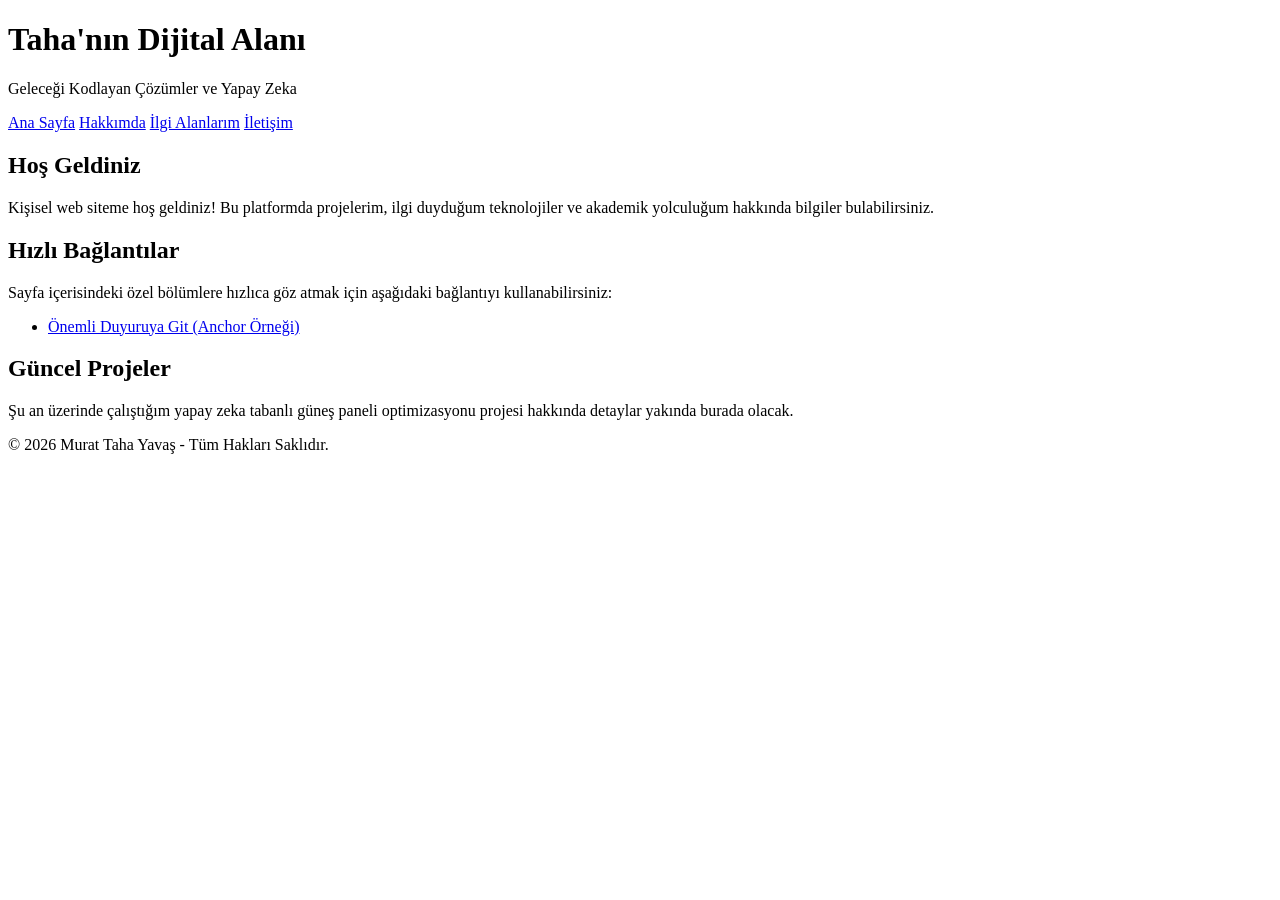
==== index.html @ 7c4dd400 "Update index.html" ====
<!DOCTYPE html>
<html lang="tr">
<head>
    <meta charset="UTF-8">
    <meta name="viewport" content="width=device-width, initial-scale=1.0">
    <title>Ana Sayfa</title>
</head>
<body>

    <header>
        <h1>Taha'nın Dijital Alanı</h1>
        <p>Geleceği Kodlayan Çözümler ve Yapay Zeka</p>
    </header>

    <nav>
        <a href="index.html">Ana Sayfa</a>
        <a href="about.html">Hakkımda</a>
        <a href="hobbies.html">İlgi Alanlarım</a>
        <a href="contact.html">İletişim</a>
    </nav>

    <main>
        <section>
            <h2>Hoş Geldiniz</h2>
            <p>Kişisel web siteme hoş geldiniz! Bu platformda projelerim, ilgi duyduğum teknolojiler ve akademik yolculuğum hakkında bilgiler bulabilirsiniz.</p>
        </section>

        <section>
            <h2>Hızlı Bağlantılar</h2>
            <p>Sayfa içerisindeki özel bölümlere hızlıca göz atmak için aşağıdaki bağlantıyı kullanabilirsiniz:</p>
            <ul>
                <li><a href="#hedef">Önemli Duyuruya Git (Anchor Örneği)</a></li>
            </ul>
        </section>

        <section id="hedef">
            <h2>Güncel Projeler</h2>
            <p>Şu an üzerinde çalıştığım yapay zeka tabanlı güneş paneli optimizasyonu projesi hakkında detaylar yakında burada olacak.</p>
        </section>
    </main>

    <footer>
        <p>&copy; 2026 Murat Taha Yavaş - Tüm Hakları Saklıdır.</p>
    </footer>

</body>
</html>
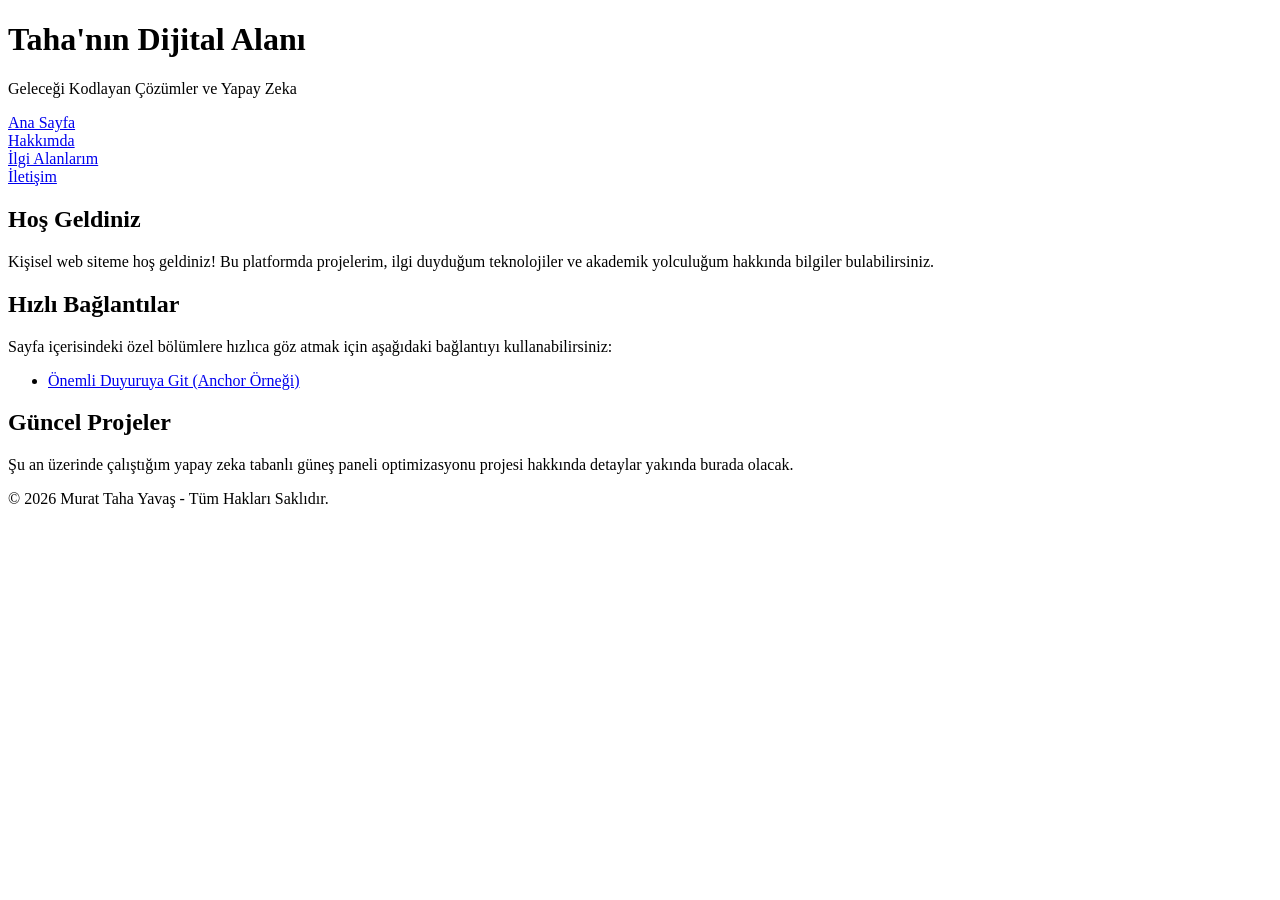
==== commit adf81180: "Update index.html" ====
--- a/index.html
+++ b/index.html
@@ -13,10 +13,10 @@
     </header>
 
     <nav>
-        <a href="index.html">Ana Sayfa</a>
-        <a href="about.html">Hakkımda</a>
-        <a href="hobbies.html">İlgi Alanlarım</a>
-        <a href="contact.html">İletişim</a>
+        <a href="index.html">Ana Sayfa</a><br>
+        <a href="about.html">Hakkımda</a><br>
+        <a href="hobbies.html">İlgi Alanlarım</a><br>
+        <a href="contact.html">İletişim</a><br>
     </nav>
 
     <main>
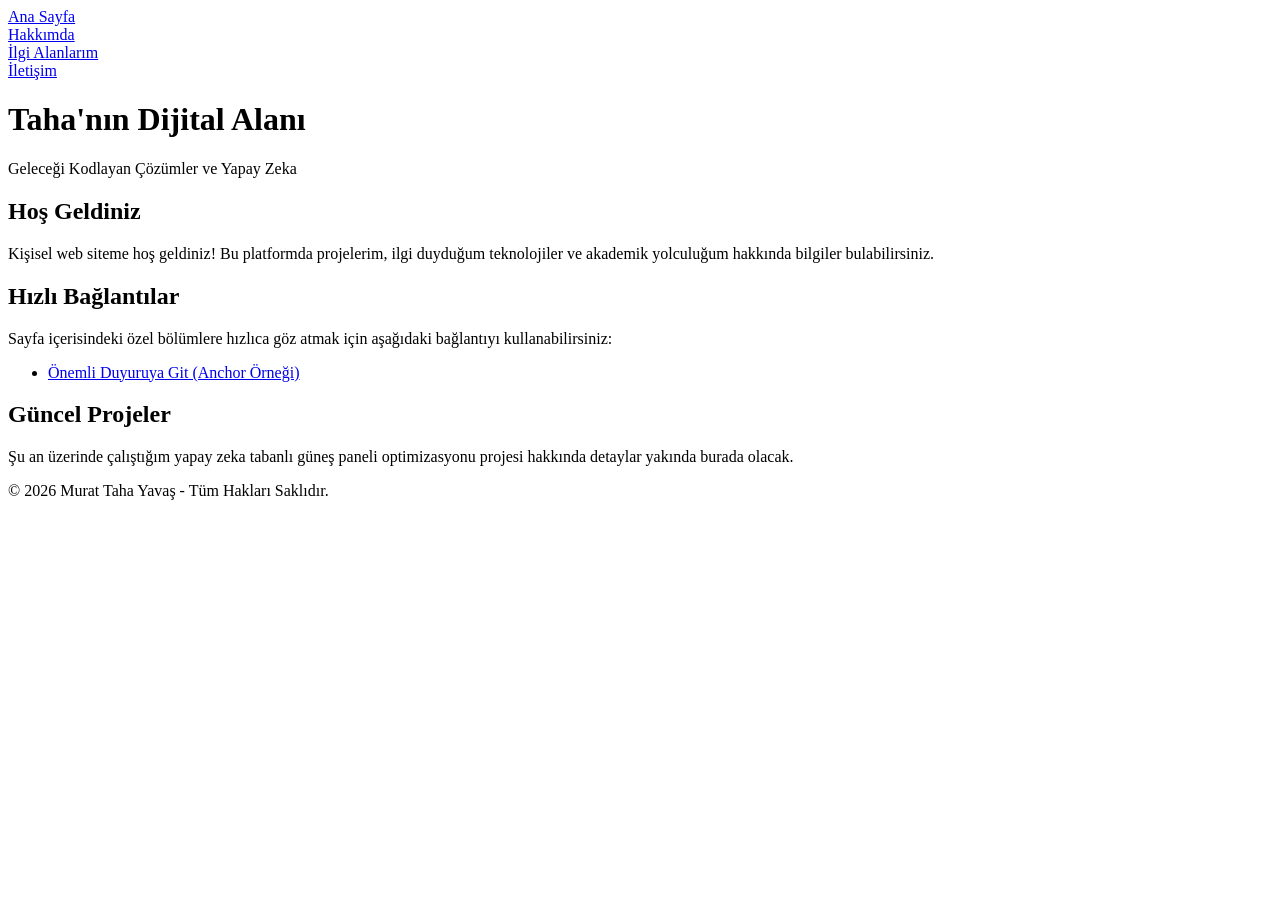
==== commit b015f2de: "Update index.html" ====
--- a/index.html
+++ b/index.html
@@ -7,18 +7,18 @@
 </head>
 <body>
 
+
+
+    <nav>
+        <a href="index.html">Ana Sayfa</a><br>
+        <a href="about.html">Hakkımda</a><br>
+        <a href="interests.html">İlgi Alanlarım</a><br>
+        <a href="contact.html">İletişim</a><br>
+    </nav>
     <header>
         <h1>Taha'nın Dijital Alanı</h1>
         <p>Geleceği Kodlayan Çözümler ve Yapay Zeka</p>
     </header>
-
-    <nav>
-        <a href="index.html">Ana Sayfa</a><br>
-        <a href="about.html">Hakkımda</a><br>
-        <a href="hobbies.html">İlgi Alanlarım</a><br>
-        <a href="contact.html">İletişim</a><br>
-    </nav>
-
     <main>
         <section>
             <h2>Hoş Geldiniz</h2>
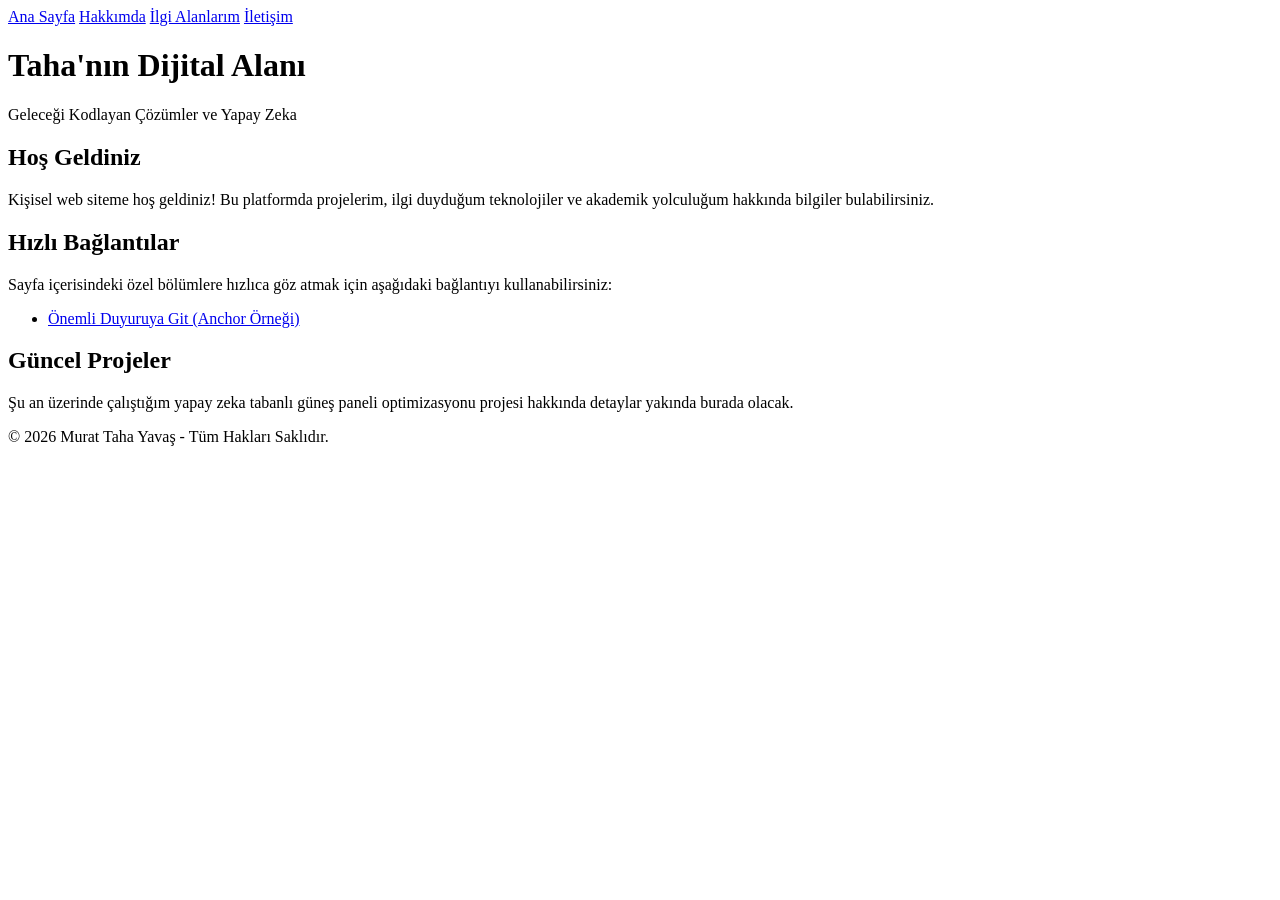
==== commit e05cb4d1: "Update index.html" ====
--- a/index.html
+++ b/index.html
@@ -10,10 +10,10 @@
 
 
     <nav>
-        <a href="index.html">Ana Sayfa</a><br>
-        <a href="about.html">Hakkımda</a><br>
-        <a href="interests.html">İlgi Alanlarım</a><br>
-        <a href="contact.html">İletişim</a><br>
+        <a href="index.html">Ana Sayfa</a>
+        <a href="about.html">Hakkımda</a>
+        <a href="interests.html">İlgi Alanlarım</a>
+        <a href="contact.html">İletişim</a>
     </nav>
     <header>
         <h1>Taha'nın Dijital Alanı</h1>
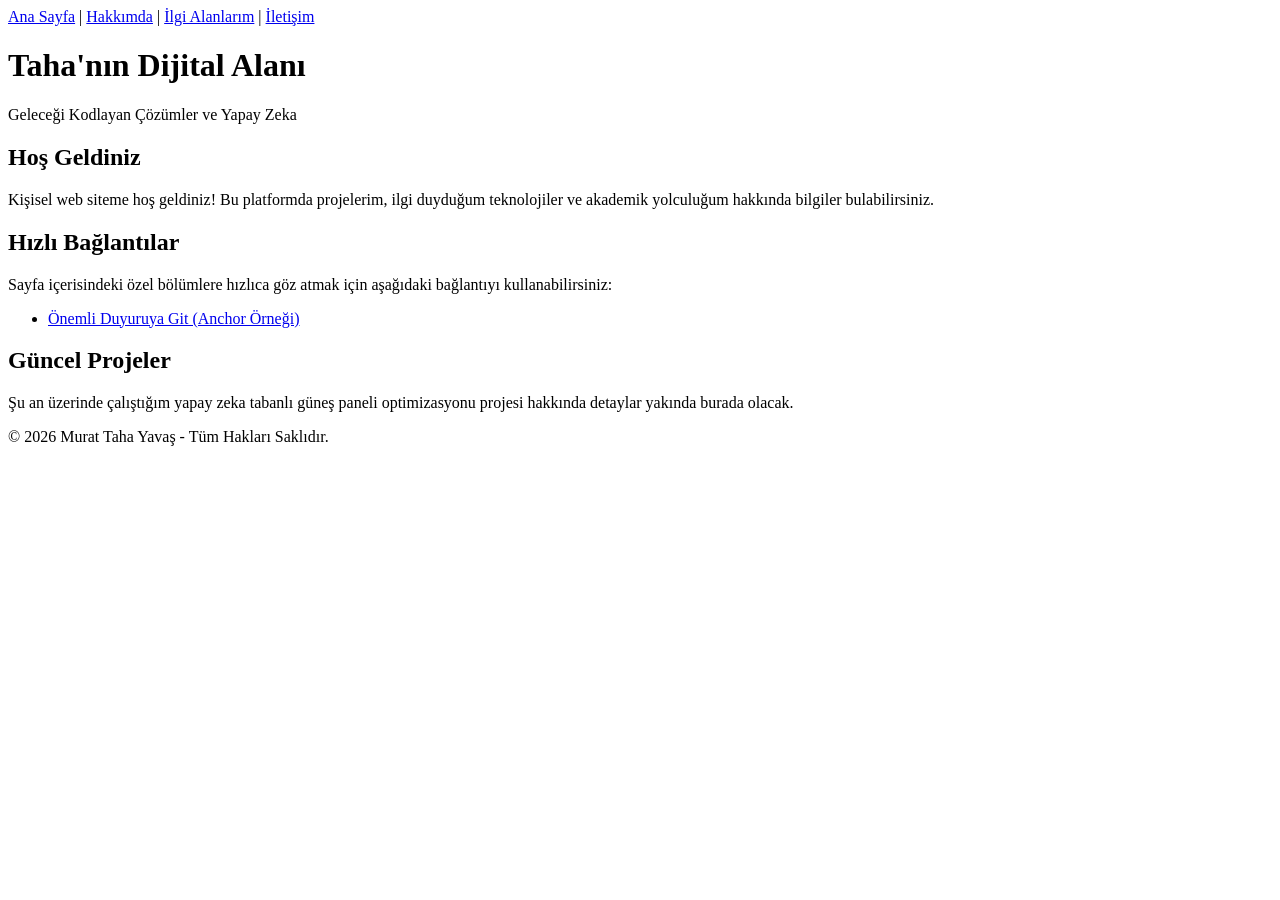
==== commit 47f539b2: "Update index.html" ====
--- a/index.html
+++ b/index.html
@@ -10,11 +10,12 @@
 
 
     <nav>
-        <a href="index.html">Ana Sayfa</a>
-        <a href="about.html">Hakkımda</a>
-        <a href="interests.html">İlgi Alanlarım</a>
+        <a href="index.html">Ana Sayfa</a> |
+        <a href="about.html">Hakkımda</a> |
+        <a href="interests.html">İlgi Alanlarım</a> |
         <a href="contact.html">İletişim</a>
     </nav>
+    
     <header>
         <h1>Taha'nın Dijital Alanı</h1>
         <p>Geleceği Kodlayan Çözümler ve Yapay Zeka</p>
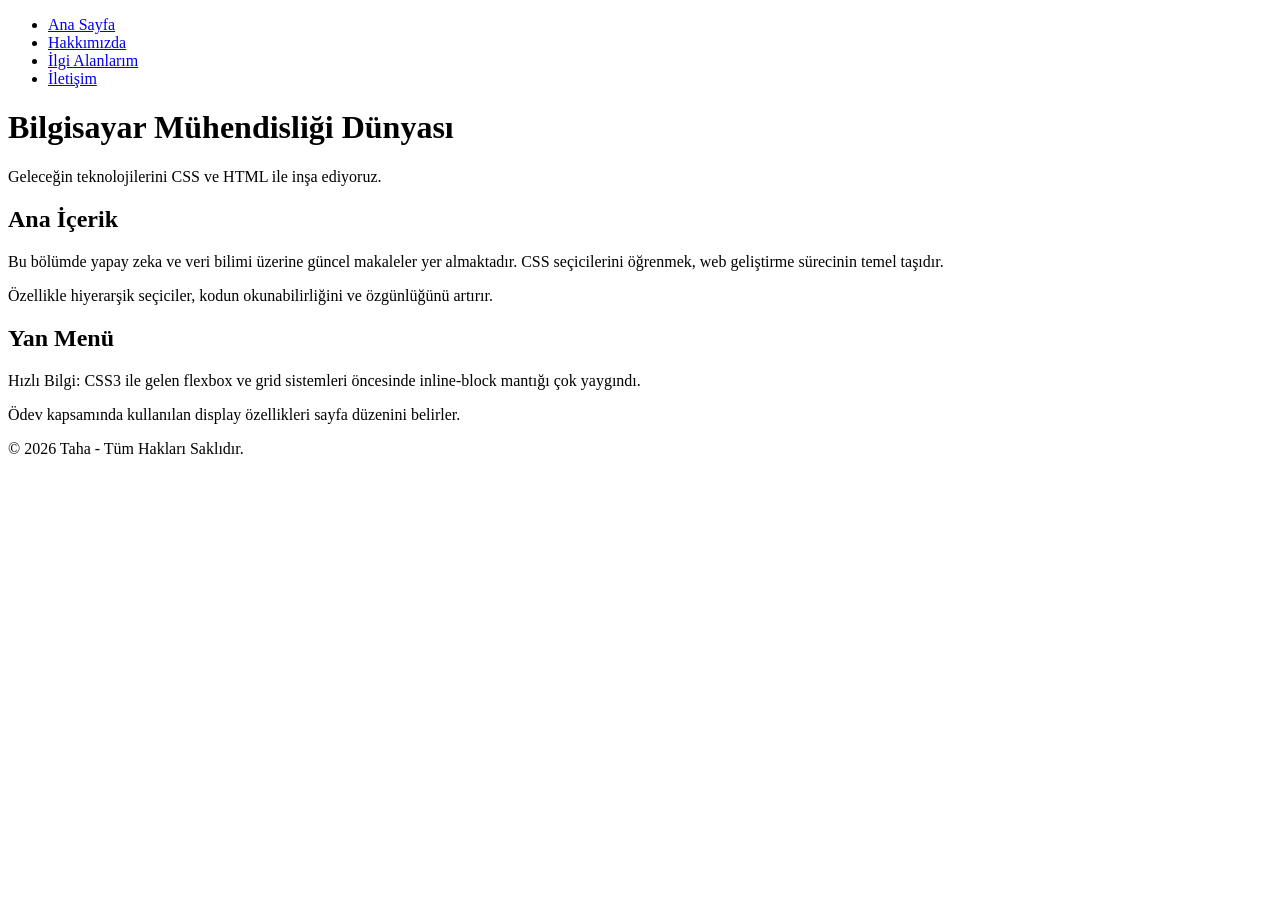
==== commit f64c91d2: "Update index.html" ====
--- a/index.html
+++ b/index.html
@@ -4,44 +4,40 @@
     <meta charset="UTF-8">
     <meta name="viewport" content="width=device-width, initial-scale=1.0">
     <title>Ana Sayfa</title>
+    <link rel="stylesheet" href="styles/styles.css">
 </head>
 <body>
 
+    <nav>
+        <ul>
+            <li><a href="#">Ana Sayfa</a></li>
+            <li><a href="#">Hakkımızda</a></li>
+            <li><a href="#">İlgi Alanlarım</a></li>
+            <li><a href="#">İletişim</a></li>
+        </ul>
+    </nav>
 
+    <header>
+        <h1>Bilgisayar Mühendisliği Dünyası</h1>
+        <p>Geleceğin teknolojilerini CSS ve HTML ile inşa ediyoruz.</p>
+    </header>
 
-    <nav>
-        <a href="index.html">Ana Sayfa</a> |
-        <a href="about.html">Hakkımda</a> |
-        <a href="interests.html">İlgi Alanlarım</a> |
-        <a href="contact.html">İletişim</a>
-    </nav>
-    
-    <header>
-        <h1>Taha'nın Dijital Alanı</h1>
-        <p>Geleceği Kodlayan Çözümler ve Yapay Zeka</p>
-    </header>
-    <main>
-        <section>
-            <h2>Hoş Geldiniz</h2>
-            <p>Kişisel web siteme hoş geldiniz! Bu platformda projelerim, ilgi duyduğum teknolojiler ve akademik yolculuğum hakkında bilgiler bulabilirsiniz.</p>
+    <main class="container">
+        <section class="content">
+            <h2>Ana İçerik</h2>
+            <p>Bu bölümde yapay zeka ve veri bilimi üzerine güncel makaleler yer almaktadır. CSS seçicilerini öğrenmek, web geliştirme sürecinin temel taşıdır.</p>
+            <p>Özellikle hiyerarşik seçiciler, kodun okunabilirliğini ve özgünlüğünü artırır.</p>
         </section>
 
-        <section>
-            <h2>Hızlı Bağlantılar</h2>
-            <p>Sayfa içerisindeki özel bölümlere hızlıca göz atmak için aşağıdaki bağlantıyı kullanabilirsiniz:</p>
-            <ul>
-                <li><a href="#hedef">Önemli Duyuruya Git (Anchor Örneği)</a></li>
-            </ul>
-        </section>
-
-        <section id="hedef">
-            <h2>Güncel Projeler</h2>
-            <p>Şu an üzerinde çalıştığım yapay zeka tabanlı güneş paneli optimizasyonu projesi hakkında detaylar yakında burada olacak.</p>
-        </section>
+        <aside class="sidebar">
+            <h2>Yan Menü</h2>
+            <p>Hızlı Bilgi: CSS3 ile gelen flexbox ve grid sistemleri öncesinde inline-block mantığı çok yaygındı.</p>
+            <p>Ödev kapsamında kullanılan display özellikleri sayfa düzenini belirler.</p>
+        </aside>
     </main>
 
     <footer>
-        <p>&copy; 2026 Murat Taha Yavaş - Tüm Hakları Saklıdır.</p>
+        <p>&copy; 2026 Taha - Tüm Hakları Saklıdır.</p>
     </footer>
 
 </body>
--- a/styles/styles.css
+++ b/styles/styles.css
@@ -0,0 +1 @@
+
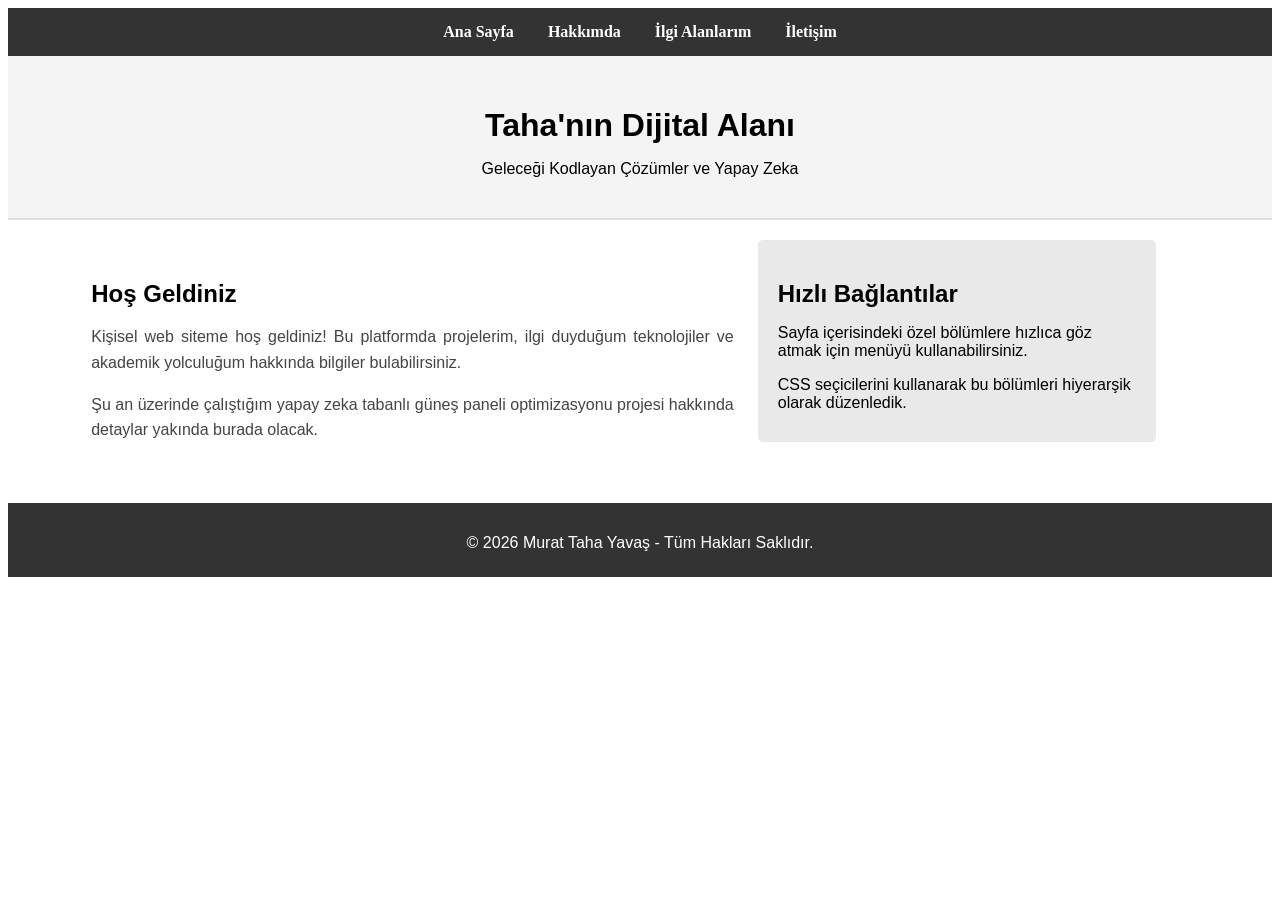
==== commit 93207b8f: "Update index.html" ====
--- a/index.html
+++ b/index.html
@@ -3,41 +3,41 @@
 <head>
     <meta charset="UTF-8">
     <meta name="viewport" content="width=device-width, initial-scale=1.0">
-    <title>Ana Sayfa</title>
+    <title>Ana Sayfa - Taha</title>
     <link rel="stylesheet" href="styles/styles.css">
 </head>
 <body>
 
     <nav>
         <ul>
-            <li><a href="#">Ana Sayfa</a></li>
-            <li><a href="#">Hakkımızda</a></li>
-            <li><a href="#">İlgi Alanlarım</a></li>
-            <li><a href="#">İletişim</a></li>
+            <li><a href="index.html">Ana Sayfa</a></li>
+            <li><a href="about.html">Hakkımda</a></li>
+            <li><a href="interests.html">İlgi Alanlarım</a></li>
+            <li><a href="contact.html">İletişim</a></li>
         </ul>
     </nav>
 
     <header>
-        <h1>Bilgisayar Mühendisliği Dünyası</h1>
-        <p>Geleceğin teknolojilerini CSS ve HTML ile inşa ediyoruz.</p>
+        <h1>Taha'nın Dijital Alanı</h1>
+        <p>Geleceği Kodlayan Çözümler ve Yapay Zeka</p>
     </header>
 
     <main class="container">
         <section class="content">
-            <h2>Ana İçerik</h2>
-            <p>Bu bölümde yapay zeka ve veri bilimi üzerine güncel makaleler yer almaktadır. CSS seçicilerini öğrenmek, web geliştirme sürecinin temel taşıdır.</p>
-            <p>Özellikle hiyerarşik seçiciler, kodun okunabilirliğini ve özgünlüğünü artırır.</p>
+            <h2>Hoş Geldiniz</h2>
+            <p>Kişisel web siteme hoş geldiniz! Bu platformda projelerim, ilgi duyduğum teknolojiler ve akademik yolculuğum hakkında bilgiler bulabilirsiniz.</p>
+            <p>Şu an üzerinde çalıştığım yapay zeka tabanlı güneş paneli optimizasyonu projesi hakkında detaylar yakında burada olacak.</p>
         </section>
 
         <aside class="sidebar">
-            <h2>Yan Menü</h2>
-            <p>Hızlı Bilgi: CSS3 ile gelen flexbox ve grid sistemleri öncesinde inline-block mantığı çok yaygındı.</p>
-            <p>Ödev kapsamında kullanılan display özellikleri sayfa düzenini belirler.</p>
+            <h2>Hızlı Bağlantılar</h2>
+            <p>Sayfa içerisindeki özel bölümlere hızlıca göz atmak için menüyü kullanabilirsiniz.</p>
+            <p>CSS seçicilerini kullanarak bu bölümleri hiyerarşik olarak düzenledik.</p>
         </aside>
     </main>
 
     <footer>
-        <p>&copy; 2026 Taha - Tüm Hakları Saklıdır.</p>
+        <p>&copy; 2026 Murat Taha Yavaş - Tüm Hakları Saklıdır.</p>
     </footer>
 
 </body>
--- a/styles/styles.css
+++ b/styles/styles.css
@@ -1 +1,87 @@
+h1, h2, p {
+    font-family: 'Segoe UI', Arial, sans-serif;
+    margin-bottom: 10px;
+} 
 
+/* Navigasyon Alanı */
+nav {
+    background-color: #333;
+    padding: 15px;
+    text-align: center;
+}
+
+nav ul {
+    list-style: none;
+    padding: 0;
+    margin: 0;
+}
+
+/* Menüyü yatay yapmak için inline-block kullanımı */
+nav ul li {
+    display: inline-block; 
+    margin: 0 15px;
+}
+
+/* 2. Hiyerarşik Seçici: Nav içindeki linkleri hedefler */
+nav ul li a {
+    color: white;
+    text-decoration: none;
+    font-weight: bold;
+    transition: color 0.3s;
+} 
+
+/* Hover Efekti (Renk Değişimi) */
+nav ul li a:hover {
+    color: #ff9900; 
+}
+
+/* Üst Başlık (Header) */
+header {
+    background-color: #f4f4f4;
+    padding: 30px;
+    text-align: center;
+    border-bottom: 2px solid #ddd;
+}
+
+/* Ana Konteyner */
+.container {
+    width: 90%;
+    margin: 20px auto;
+}
+
+/* Sütunları yan yana getirme */
+.content, .sidebar {
+    display: inline-block; 
+    vertical-align: top;
+    box-sizing: border-box;
+    padding: 20px;
+}
+
+/* Sol İçerik Alanı */
+.content {
+    width: 60%;
+}
+
+/* Sağ Yan Menü */
+.sidebar {
+    width: 35%;
+    background-color: #e9e9e9;
+    border-radius: 5px;
+}
+
+/* 3. Hiyerarşik Seçici: Content içindeki paragraflar */
+.content p {
+    font-size: 16px;       /* Özellik 1 */ 
+    color: #444;           /* Özellik 2 */ 
+    line-height: 1.6;      /* Özellik 3 */ 
+    text-align: justify;   
+} 
+
+/* Alt Bilgi (Footer) */
+footer {
+    background-color: #333;
+    color: white;
+    text-align: center;
+    padding: 15px;
+    margin-top: 30px;
+} 
